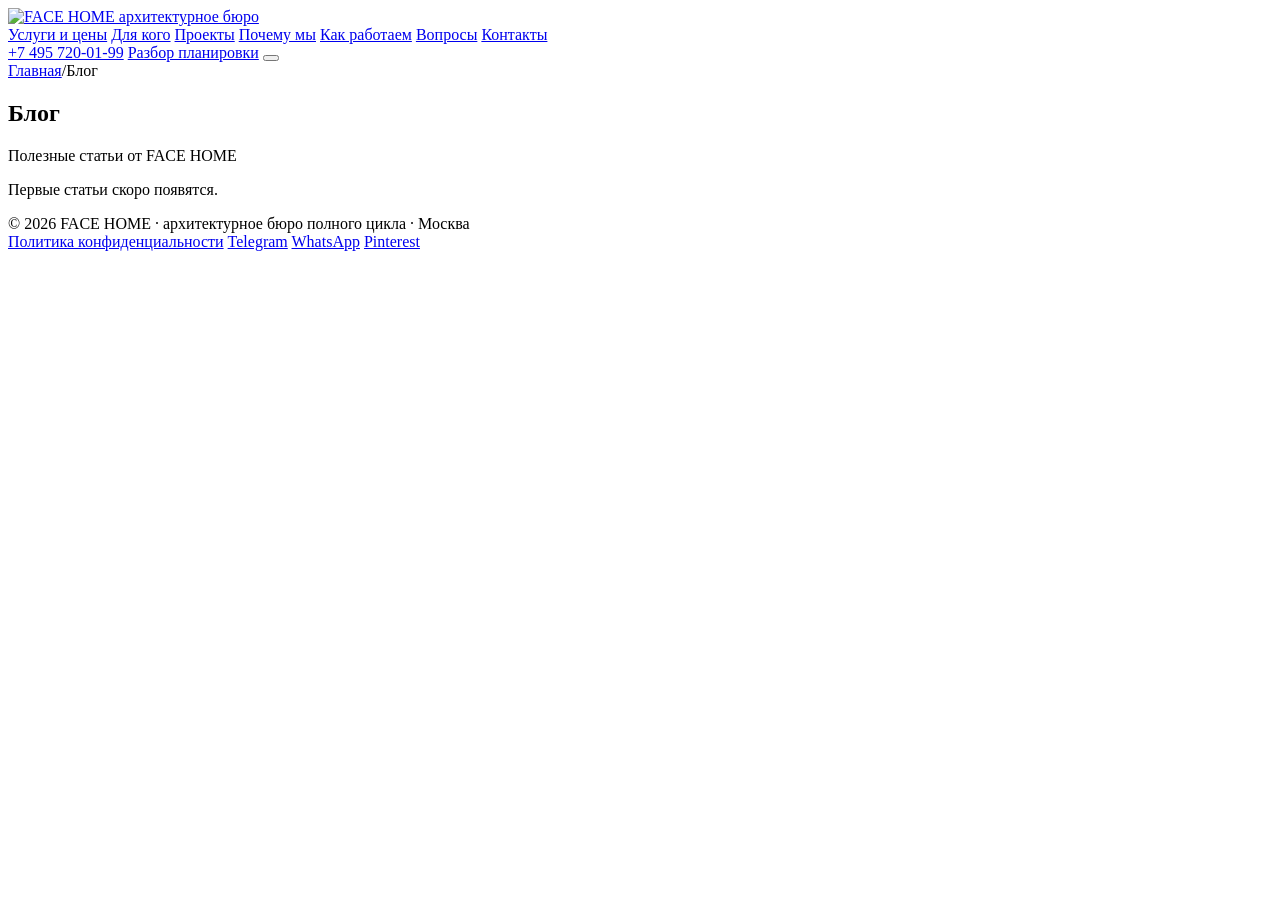
==== blog/index.html @ c3416f36 "SEO-блог" ====
<!DOCTYPE html>
<html lang="ru">
<head>
<meta charset="UTF-8">
<meta name="viewport" content="width=device-width, initial-scale=1.0">
<title>Блог — FACE HOME</title>
<meta name="description" content="Полезные статьи от FACE HOME">
<link rel="canonical" href="https://murzzsite.github.io/face-home-design/blog/">
<meta name="robots" content="index, follow, max-image-preview:large">
<meta property="og:type" content="website">
<meta property="og:title" content="Блог — FACE HOME">
<meta property="og:description" content="Полезные статьи от FACE HOME">
<meta property="og:url" content="https://murzzsite.github.io/face-home-design/blog/">
<meta property="og:locale" content="ru_RU">

<link rel="alternate" type="application/rss+xml" title="FACE HOME — блог" href="https://murzzsite.github.io/face-home-design/feed.xml">

<link rel="icon" href="/face-home-design/img/favicon.svg" type="image/svg+xml">
<link rel="preconnect" href="https://fonts.googleapis.com">
<link rel="preconnect" href="https://fonts.gstatic.com" crossorigin>
<link href="https://fonts.googleapis.com/css2?family=Manrope:wght@500;600;700;800&family=Inter:wght@400;500;600;700&display=swap" rel="stylesheet">
<link rel="stylesheet" href="/face-home-design/styles.css">
<link rel="stylesheet" href="/face-home-design/blog/blog.css">
<link rel="stylesheet" href="/face-home-design/blog/blog.css">
<script type="application/ld+json">{"@context":"https://schema.org","@type":"Blog","name":"Блог — FACE HOME","url":"https://murzzsite.github.io/face-home-design/blog/","blogPost":[]}</script>
</head>
<body class="b-page">
<header class="header" id="header">
  <div class="header__inner">
    <a href="/face-home-design/#top" class="logo logo--img" aria-label="FACE HOME — архитектурное бюро полного цикла">
      <img src="/face-home-design/img/logo.png" alt="FACE HOME архитектурное бюро" width="120" height="56">
    </a>
    <nav class="nav" id="nav">
      <a href="/face-home-design/#prices">Услуги и цены</a>
      <a href="/face-home-design/#which">Для кого</a>
      <a href="/face-home-design/#portfolio">Проекты</a>
      <a href="/face-home-design/#how">Почему мы</a>
      <a href="/face-home-design/#process">Как работаем</a>
      <a href="/face-home-design/#faq">Вопросы</a>
      <a href="/face-home-design/#contact">Контакты</a>
    <!-- BLOGNAV:START --><!-- BLOGNAV:END --></nav>
    <div class="header__right">
      <a href="tel:+74957200199" class="header__phone">+7 495 720-01-99</a>
      <a href="/face-home-design/#contact" class="btn btn--primary">Разбор планировки</a>
      <button class="burger" id="burger" aria-label="Меню"><span></span></button>
    </div>
  </div>
</header>
<main class="blog">

<section class="b-list">
  <nav class="b-crumbs" aria-label="Хлебные крошки"><a href="/face-home-design/">Главная</a><span>/</span><span>Блог</span></nav>
  <header class="b-head"><h1>Блог</h1><p class="b-lead">Полезные статьи от FACE HOME</p></header>
  <p class="b-empty">Первые статьи скоро появятся.</p>
</section>
</main>
<footer class="footer">
  <div class="container footer__inner">
    <div>© <span id="year">2026</span> FACE HOME · архитектурное бюро полного цикла · Москва</div>
    <div class="footer__links">
      <a href="/face-home-design/privacy.html">Политика конфиденциальности</a>
      <a href="https://t.me/Gleb_Polonsky" target="_blank" rel="noopener">Telegram</a>
      <a href="https://wa.me/79654140123" target="_blank" rel="noopener">WhatsApp</a>
      <a href="https://ru.pinterest.com/facehomeinteriordesign/" target="_blank" rel="noopener">Pinterest</a>
    </div>
  </div>
</footer>
<script src="/face-home-design/script.js" defer></script>

</body>
</html>
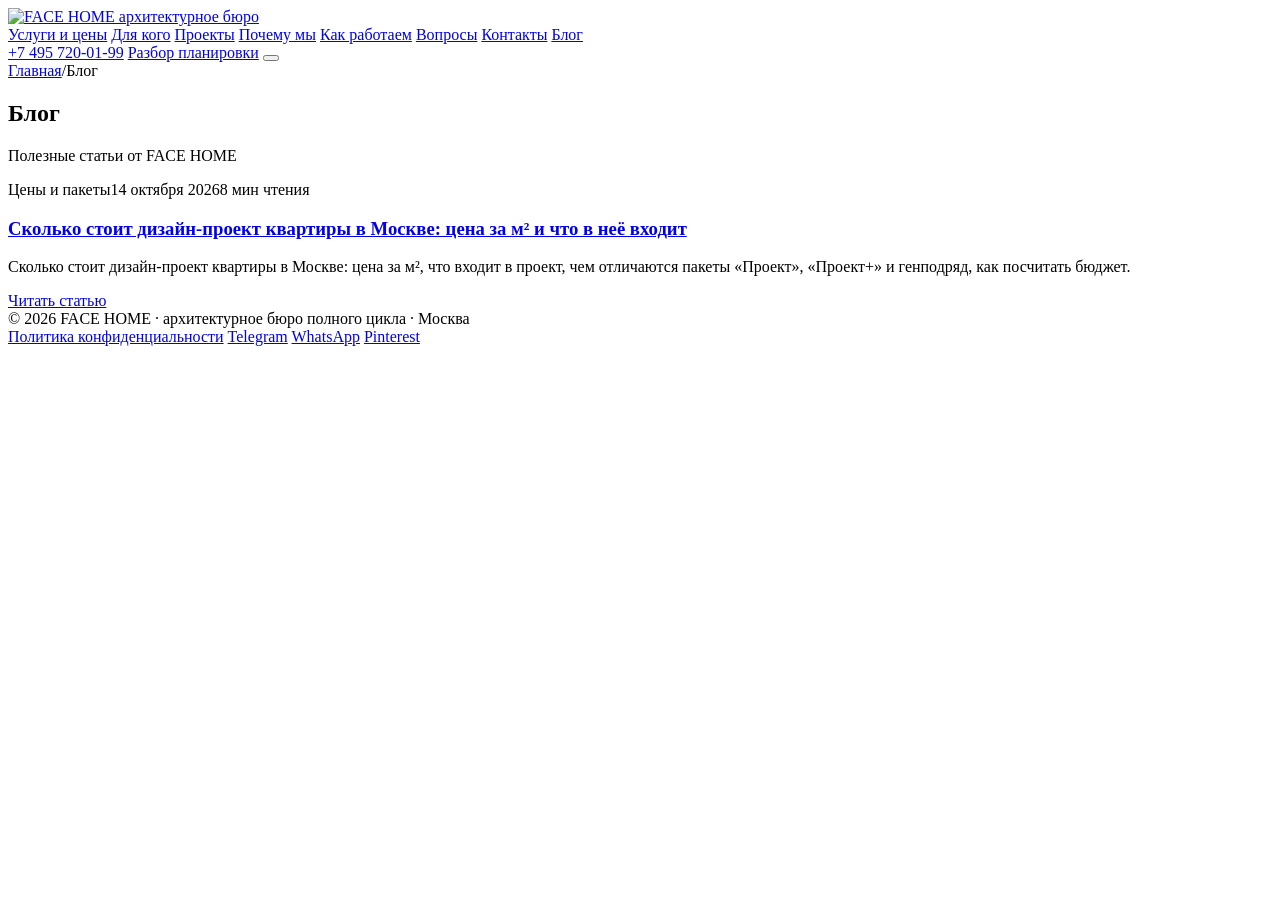
==== commit ef52f9a4: "blog: автообновление" ====
--- a/blog/index.html
+++ b/blog/index.html
@@ -22,7 +22,7 @@
 <link rel="stylesheet" href="/face-home-design/styles.css">
 <link rel="stylesheet" href="/face-home-design/blog/blog.css">
 <link rel="stylesheet" href="/face-home-design/blog/blog.css">
-<script type="application/ld+json">{"@context":"https://schema.org","@type":"Blog","name":"Блог — FACE HOME","url":"https://murzzsite.github.io/face-home-design/blog/","blogPost":[]}</script>
+<script type="application/ld+json">{"@context":"https://schema.org","@type":"Blog","name":"Блог — FACE HOME","url":"https://murzzsite.github.io/face-home-design/blog/","blogPost":[{"@type":"BlogPosting","headline":"Сколько стоит дизайн-проект квартиры в Москве: цена за м² и что в неё входит","url":"https://murzzsite.github.io/face-home-design/blog/skolko-stoit-dizayn-proekt-kvartiry/","datePublished":"2026-10-14"}]}</script>
 </head>
 <body class="b-page">
 <header class="header" id="header">
@@ -38,7 +38,7 @@
       <a href="/face-home-design/#process">Как работаем</a>
       <a href="/face-home-design/#faq">Вопросы</a>
       <a href="/face-home-design/#contact">Контакты</a>
-    <!-- BLOGNAV:START --><!-- BLOGNAV:END --></nav>
+    <!-- BLOGNAV:START --><a href="/face-home-design/blog/">Блог</a><!-- BLOGNAV:END --></nav>
     <div class="header__right">
       <a href="tel:+74957200199" class="header__phone">+7 495 720-01-99</a>
       <a href="/face-home-design/#contact" class="btn btn--primary">Разбор планировки</a>
@@ -51,7 +51,15 @@
 <section class="b-list">
   <nav class="b-crumbs" aria-label="Хлебные крошки"><a href="/face-home-design/">Главная</a><span>/</span><span>Блог</span></nav>
   <header class="b-head"><h1>Блог</h1><p class="b-lead">Полезные статьи от FACE HOME</p></header>
-  <p class="b-empty">Первые статьи скоро появятся.</p>
+  <div class="b-grid"><article class="b-card">
+  
+  <div class="b-card__body">
+    <div class="b-meta"><span class="b-chip">Цены и пакеты</span><time datetime="2026-10-14">14 октября 2026</time><span>8 мин чтения</span></div>
+    <h3><a href="/face-home-design/blog/skolko-stoit-dizayn-proekt-kvartiry/">Сколько стоит дизайн-проект квартиры в Москве: цена за м² и что в неё входит</a></h3>
+    <p>Сколько стоит дизайн-проект квартиры в Москве: цена за м², что входит в проект, чем отличаются пакеты «Проект», «Проект+» и генподряд, как посчитать бюджет.</p>
+    <a class="b-more" href="/face-home-design/blog/skolko-stoit-dizayn-proekt-kvartiry/">Читать статью</a>
+  </div>
+</article></div>
 </section>
 </main>
 <footer class="footer">
